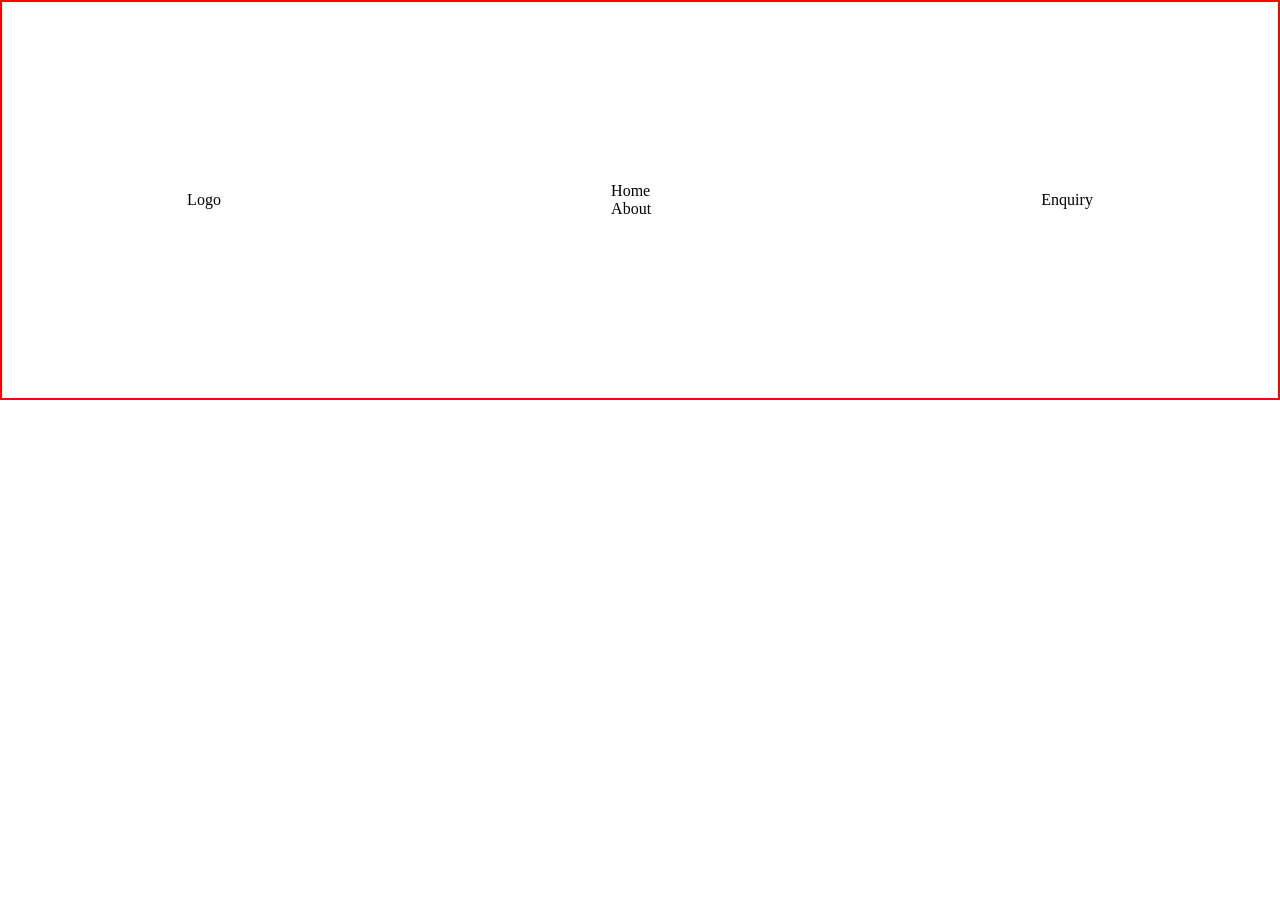
==== Css/FlexBox/index.html @ a6a3e3e2 "This is my project" ====
<!DOCTYPE html>
<html lang="en">
<head>
    <meta charset="UTF-8">
    <meta name="viewport" content="width=device-width, initial-scale=1.0">
    <title>CSS</title>
    <link rel="stylesheet" href="style.css">
</head>
<body>
    <!--.container>.box#box-${box-$}*8-->
    <!--<div class="container">
        <div class="box" id="box1">Box1</div>
        <div class="box" id="box2">Box2</div>
        <div class="box" id="box3">Box3</div>
        <div class="box" id="box4">Box4</div>
        <div class="box" id="box5">Box5</div>
        <div class="box" id="box6">Box6</div>
        <div class="box" id="box7">Box7</div>
        <div class="box" id="box8">Box8</div>
    </div>
 -->
    <div class="container">
        <div>Logo</div>
        <div class="navbar">
            <div>Home</div>
            <div>About</div>
        </div>
        <div>Enquiry</div>
    </div>
        
    
</body>
</html>
---- Css/FlexBox/style.css ----
*{
    margin: 0;
    padding: 0;
    box-sizing: border-box;
}

.container{
    border: 2px solid red;
    height: 400px;
    display: flex;
    flex-direction: row;
    flex-wrap: wrap-reverse;
    justify-content: space-around;
    align-items: center;
    gap: 20px;

}

.box{
    border: 2px solid green;
    margin: 50px;
}
#box1{
    order: 2;
    flex-grow: 1;
    flex-shrink: 2;
}
#box5{
    order: 5;
}
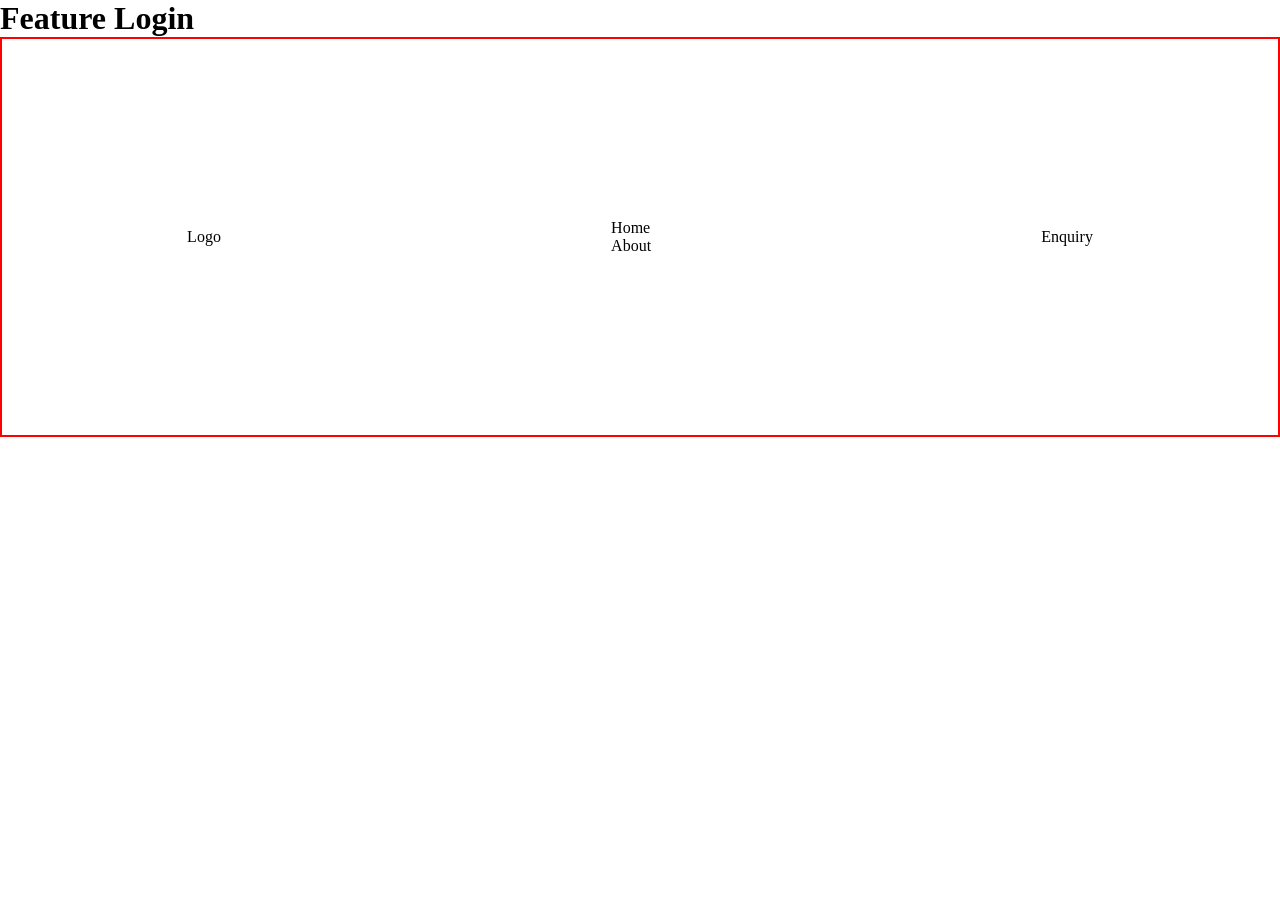
==== commit ca5fb1c9: "Your custom commit message" ====
--- a/Css/FlexBox/index.html
+++ b/Css/FlexBox/index.html
@@ -7,6 +7,7 @@
     <link rel="stylesheet" href="style.css">
 </head>
 <body>
+    <h1>Feature Login</h1>
     <!--.container>.box#box-${box-$}*8-->
     <!--<div class="container">
         <div class="box" id="box1">Box1</div>
